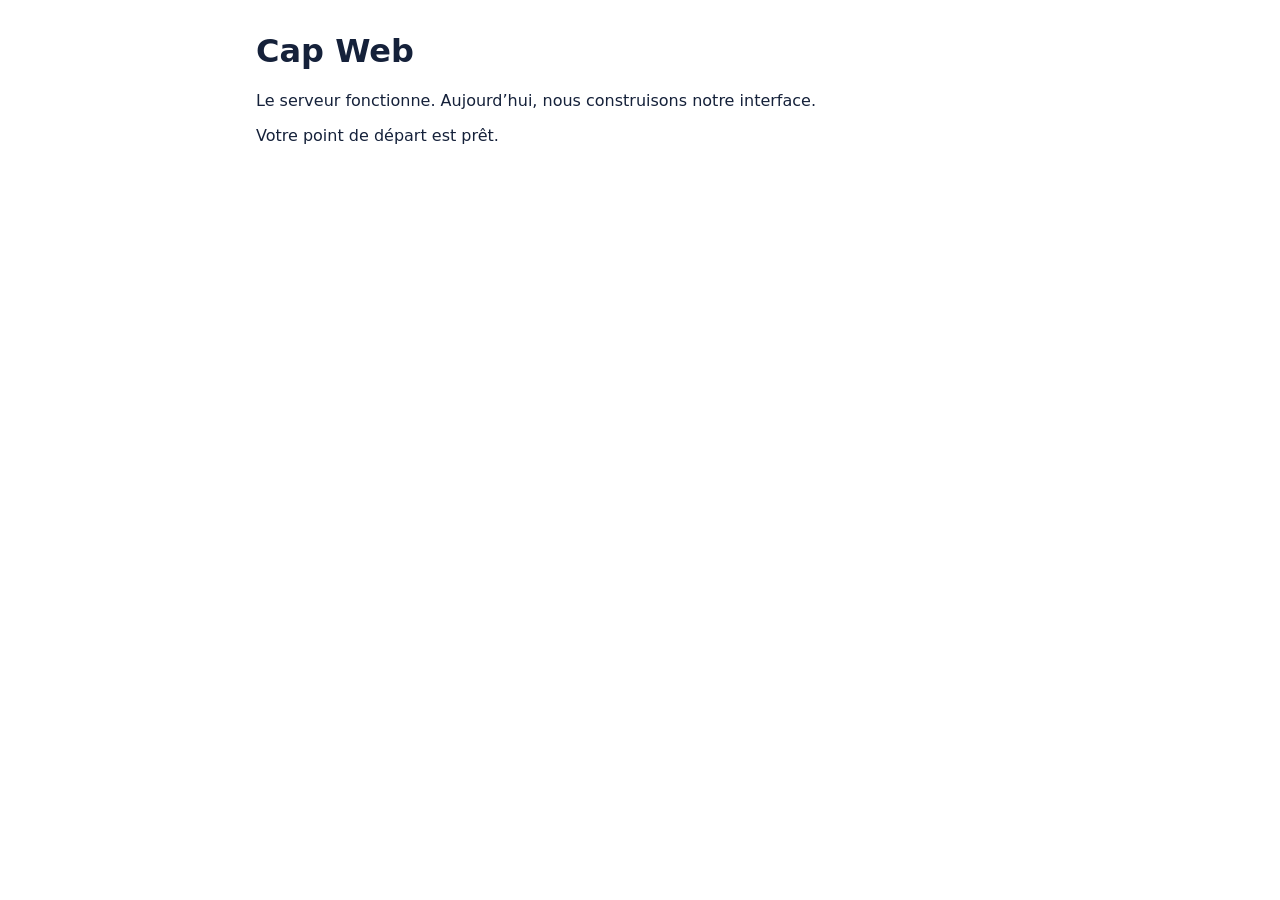
==== atelier/public/index.html @ ecfeab83 "Premier commit" ====
<!doctype html>
<html lang="fr">
<head>
  <meta charset="utf-8">
  <meta name="viewport" content="width=device-width, initial-scale=1">
  <title>Cap Web — départ</title>
  <link rel="stylesheet" href="./styles.css">
</head>
<body>
  <main>
    <h1>Cap Web</h1>
    <p>Le serveur fonctionne. Aujourd’hui, nous construisons notre interface.</p>
    <p id="status" role="status"></p>
  </main>
  <script type="module" src="./js/app.js"></script>
</body>
</html>
---- atelier/public/styles.css ----
body { font-family: system-ui, sans-serif; margin: 2rem; color: #15213a; background: white; }
main { max-width: 48rem; margin-inline: auto; }
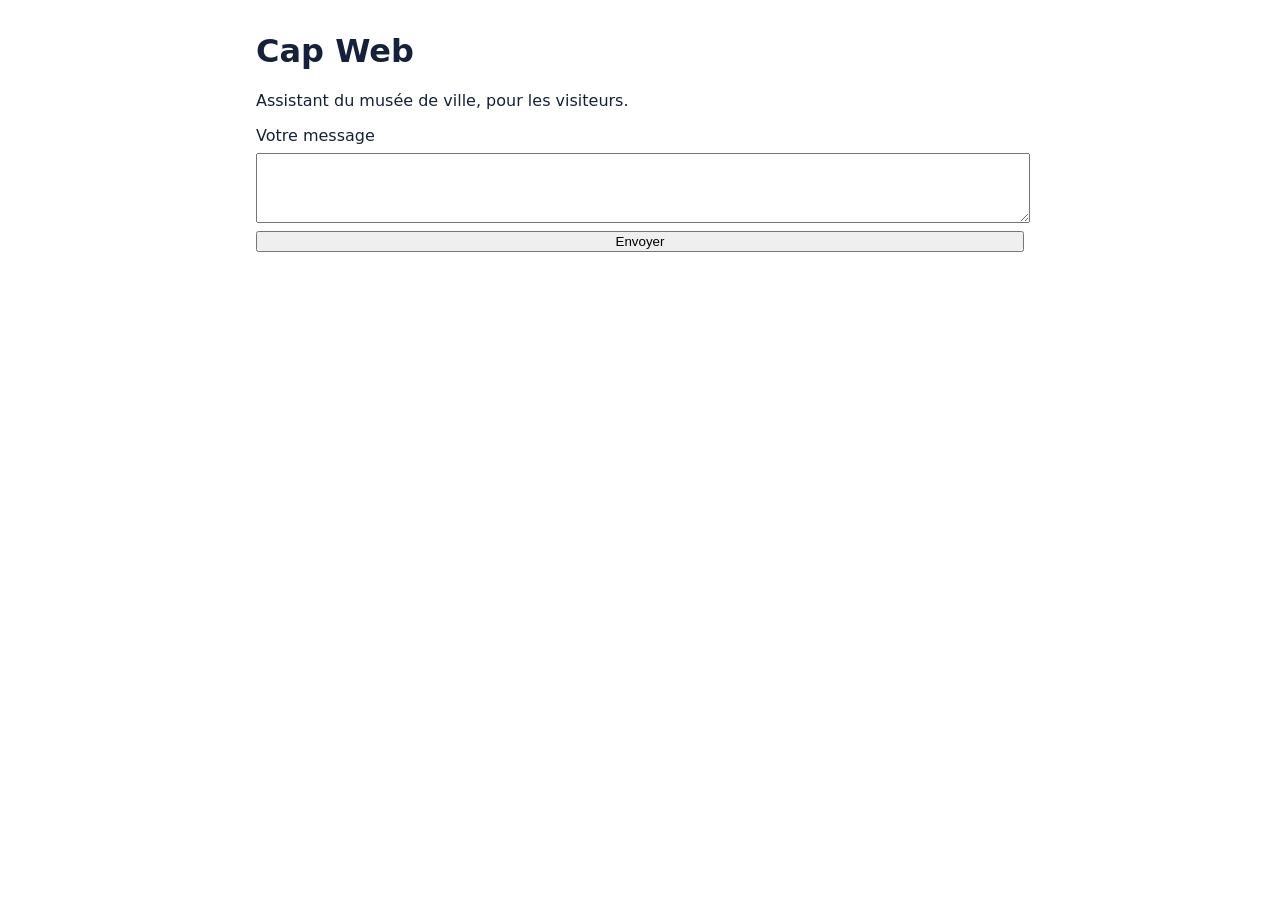
==== commit bfa8fa56: "J1-06 · Anatomie d'un prompt" ====
--- a/atelier/public/index.html
+++ b/atelier/public/index.html
@@ -3,13 +3,19 @@
 <head>
   <meta charset="utf-8">
   <meta name="viewport" content="width=device-width, initial-scale=1">
-  <title>Cap Web — départ</title>
+  <title>Cap Web — musée de ville</title>
   <link rel="stylesheet" href="./styles.css">
 </head>
 <body>
   <main>
     <h1>Cap Web</h1>
-    <p>Le serveur fonctionne. Aujourd’hui, nous construisons notre interface.</p>
+    <p>Assistant du musée de ville, pour les visiteurs.</p>
+    <form id="chat-form">
+      <label for="message">Votre message</label>
+      <textarea id="message" name="message" rows="3" maxlength="100"></textarea>
+      <button type="submit">Envoyer</button>
+    </form>
+    <ul id="messages"></ul>
     <p id="status" role="status"></p>
   </main>
   <script type="module" src="./js/app.js"></script>
--- a/atelier/public/styles.css
+++ b/atelier/public/styles.css
@@ -1,2 +1,6 @@
 body { font-family: system-ui, sans-serif; margin: 2rem; color: #15213a; background: white; }
 main { max-width: 48rem; margin-inline: auto; }
+#chat-form { display: grid; gap: 0.5rem; margin-block: 1rem; }
+#message { width: 100%; min-height: 4rem; font: inherit; }
+#messages { list-style: none; padding: 0; margin-block: 1rem; }
+#status { min-height: 1.5em; }
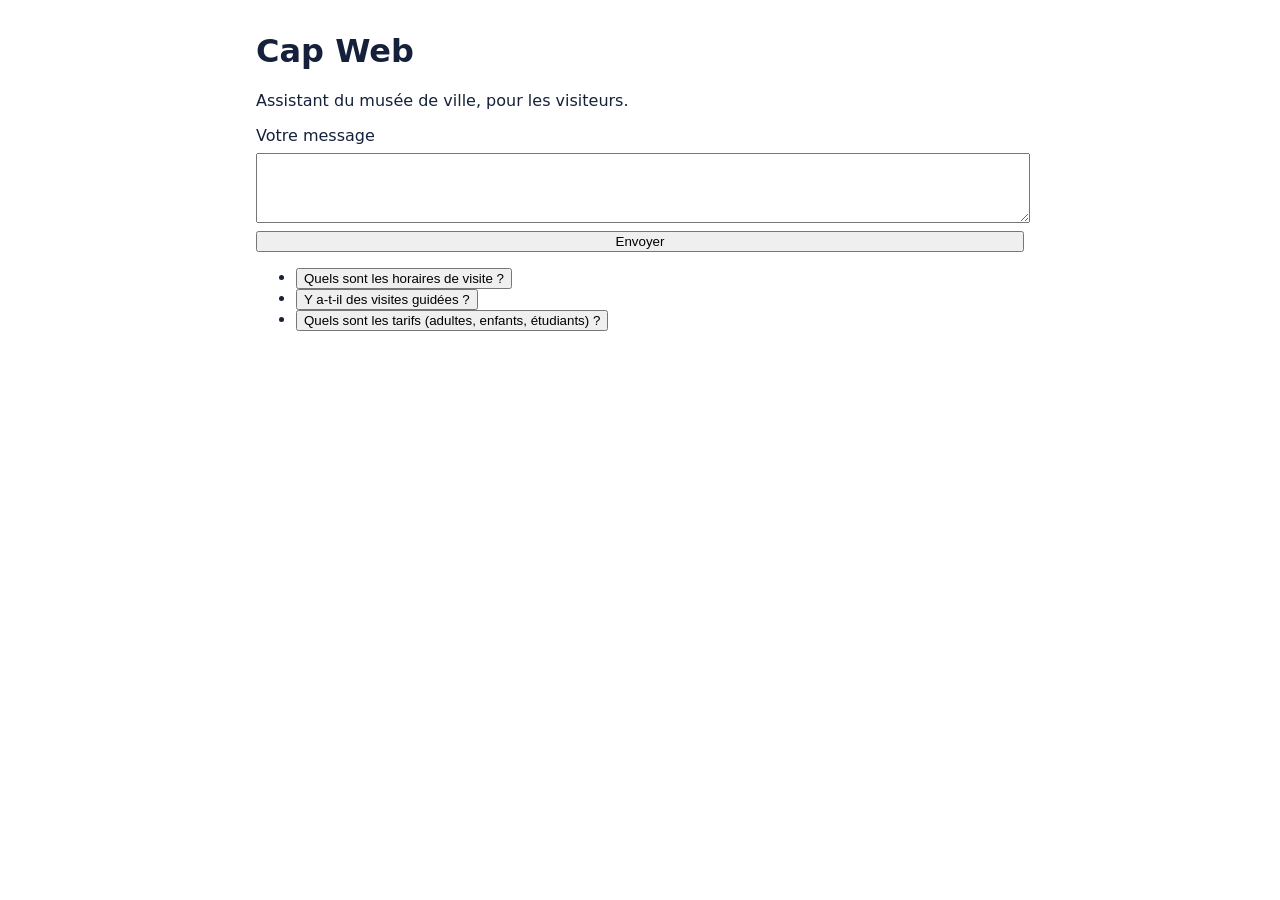
==== commit 343b2c3f: "J1 : étape 1, boutons de questions Co-Authored-By: Claude Opus 5.5 <noreply@anthropic.com>" ====
--- a/atelier/public/index.html
+++ b/atelier/public/index.html
@@ -15,6 +15,11 @@
       <textarea id="message" name="message" rows="3" maxlength="100"></textarea>
       <button type="submit">Envoyer</button>
     </form>
+    <ul id="suggestions">
+      <li><button type="button">Quels sont les horaires de visite ?</button></li>
+      <li><button type="button">Y a-t-il des visites guidées ?</button></li>
+      <li><button type="button">Quels sont les tarifs (adultes, enfants, étudiants) ?</button></li>
+    </ul>
     <ul id="messages"></ul>
     <p id="status" role="status"></p>
   </main>
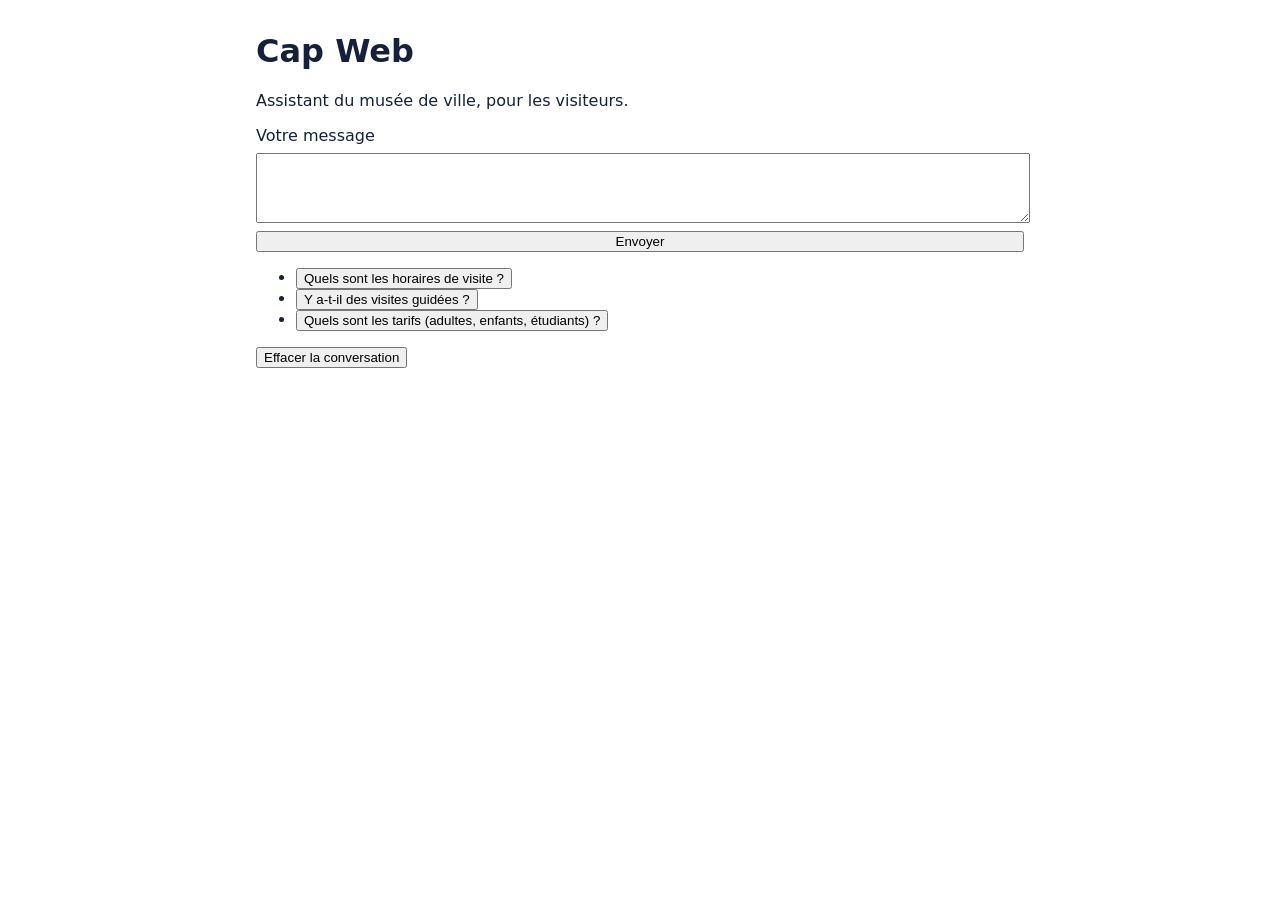
==== commit c98a16be: "J1 : étape 6, mémoire et bouton Effacer Co-Authored-By: Claude Opus 5.5 <noreply@anthropic.com>" ====
--- a/atelier/public/index.html
+++ b/atelier/public/index.html
@@ -21,6 +21,7 @@
       <li><button type="button">Quels sont les tarifs (adultes, enfants, étudiants) ?</button></li>
     </ul>
     <ul id="messages"></ul>
+    <button type="button" id="effacer">Effacer la conversation</button>
     <p id="status" role="status"></p>
   </main>
   <script type="module" src="./js/app.js"></script>
--- a/atelier/public/styles.css
+++ b/atelier/public/styles.css
@@ -4,3 +4,4 @@
 #message { width: 100%; min-height: 4rem; font: inherit; }
 #messages { list-style: none; padding: 0; margin-block: 1rem; }
 #status { min-height: 1.5em; }
+#messages li { overflow-wrap: break-word; word-break: break-word; }
